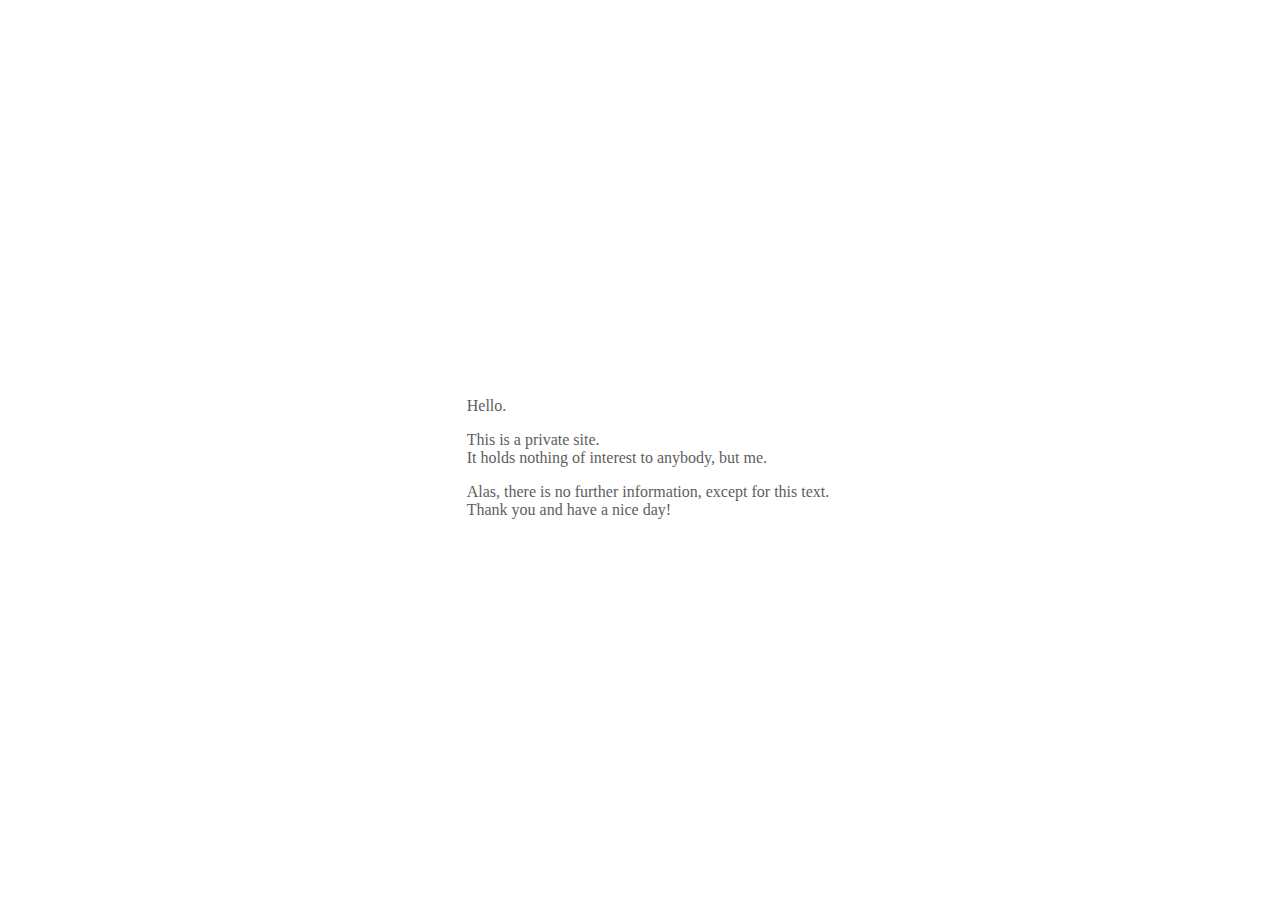
==== index.html @ e5f2f4e9 "rm css" ====
<?xml version="1.0" encoding="utf-8"?>
<!DOCTYPE html PUBLIC "-//W3C//DTD XHTML 1.0 Strict//EN" "http://www.w3.org/TR/xhtml1/DTD/xhtml1-strict.dtd">

<html xmlns="http://www.w3.org/1999/xhtml" xml:lang="en" lang="en">

<head>
    <meta http-equiv="Content-Type" content="text/html; charset=UTF-8" />
    <meta name="Generator" content="vi" />
    <link rel="icon" type="image/vnd.microsoft.icon" href="./favicon.ico"/>

    <title>
        Hoppla
    </title>

    <style>
        body {
            position: absolute;
            top: 50%;
            left: 50%;
            transform: translate(-50%, -50%);
        }
        @media (prefers-color-scheme: light) {
            body {
                background: rgb(255, 255, 255);
                color: rgb(94, 94, 94);
                position: absolute;
                top: 50%;
                left: 50%;
                transform: translate(-50%, -50%);
            }
        }
        @media (prefers-color-scheme: dark) {
            body {
                background: rgb(0, 0, 0);
                color: rgb(200, 200, 200  );
            }
        }
    </style>
</head>

<body>
        <p>
            Hello.
        </p>
        <p>
            This is a private site.<br>
            It holds nothing of interest to anybody, but me.
        </p>
        <p>
            Alas, there is no further information, except for this text.<br>
            Thank you and have a nice day!
        </p>
</body>

</html>
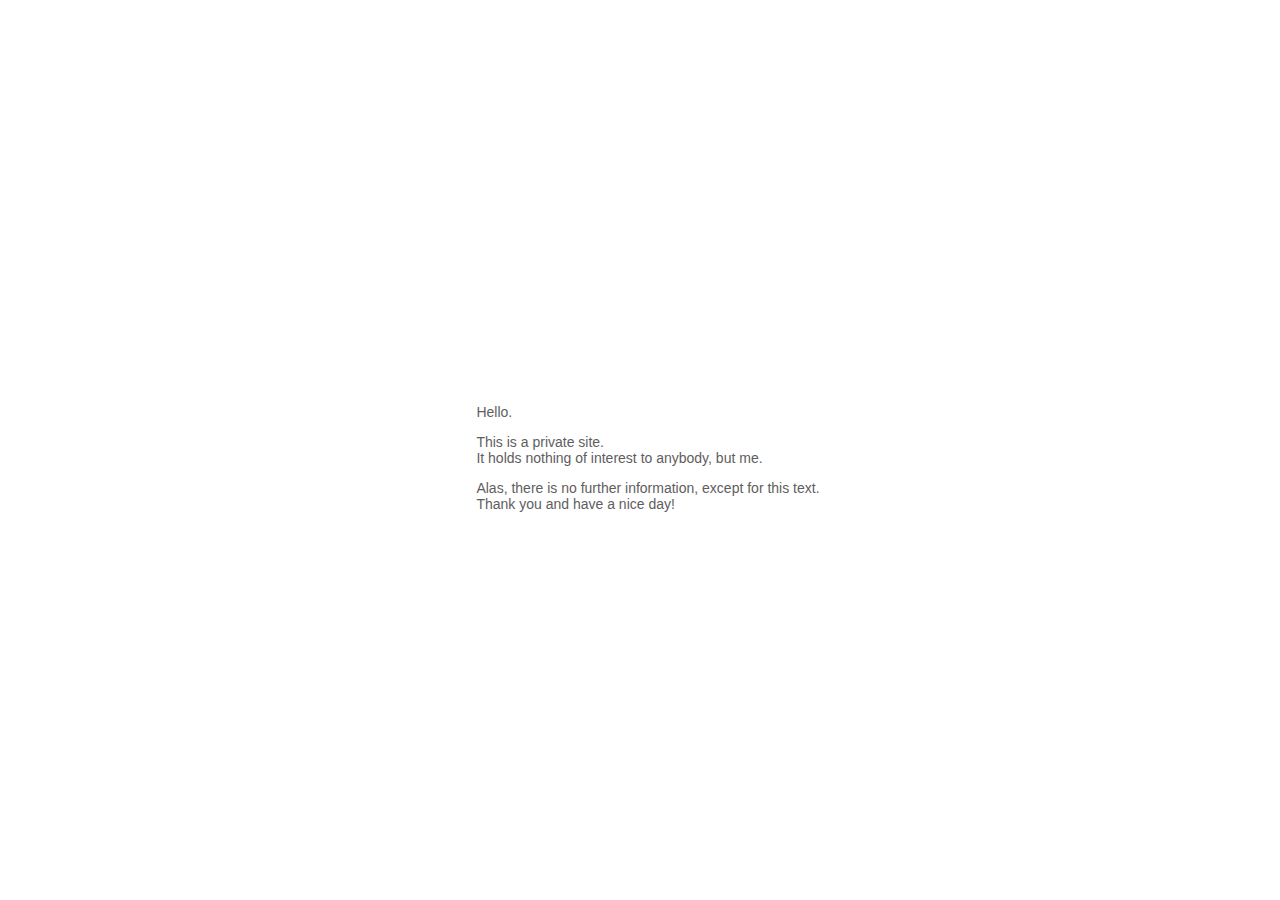
==== commit 3c1bcf1e: "add font style" ====
--- a/index.html
+++ b/index.html
@@ -18,15 +18,13 @@
             top: 50%;
             left: 50%;
             transform: translate(-50%, -50%);
+            font-family: 'HelveticaNeue-Light', 'Helvetica Neue', 'Arial', sans-serif;
+            font-size: 14px;
         }
         @media (prefers-color-scheme: light) {
             body {
                 background: rgb(255, 255, 255);
                 color: rgb(94, 94, 94);
-                position: absolute;
-                top: 50%;
-                left: 50%;
-                transform: translate(-50%, -50%);
             }
         }
         @media (prefers-color-scheme: dark) {
